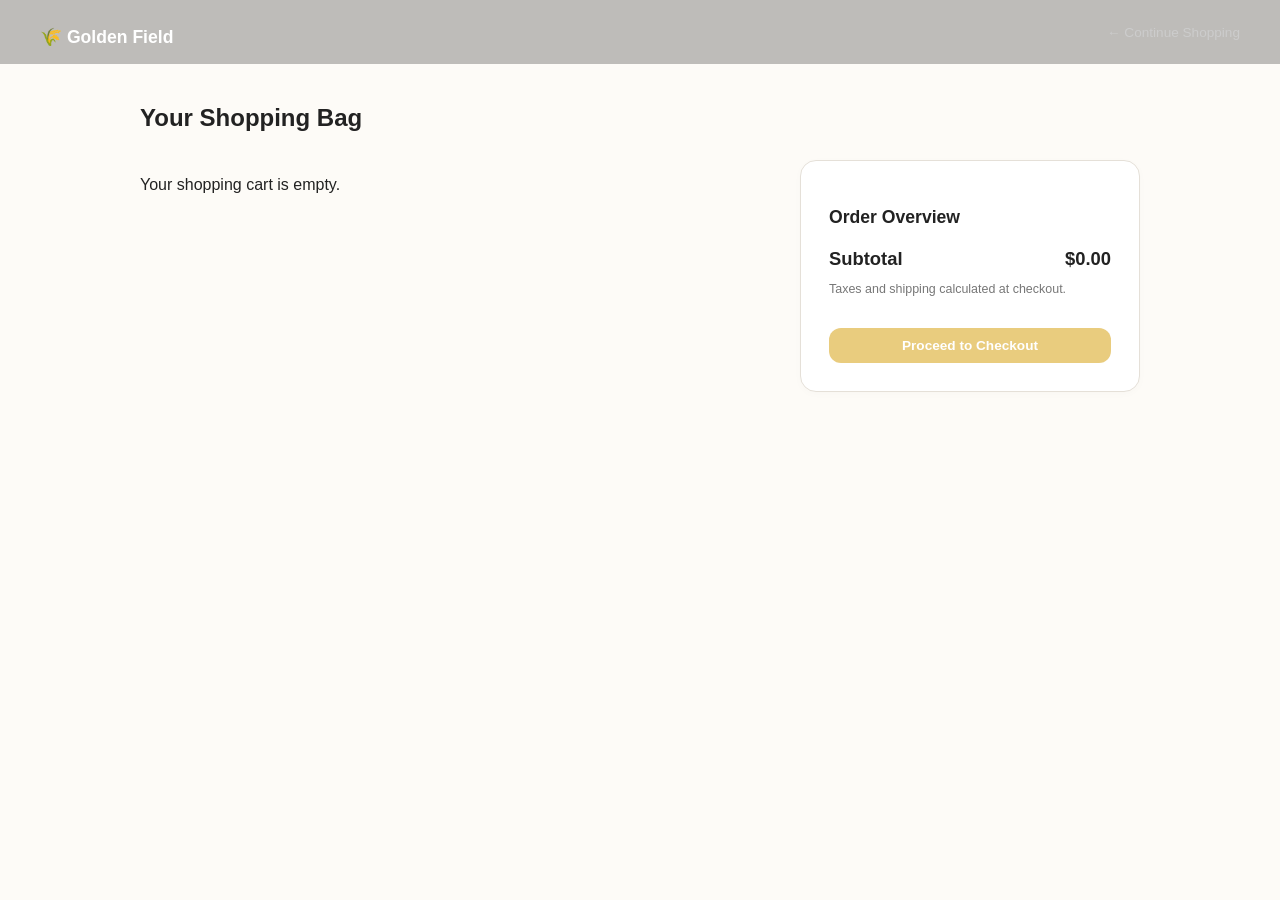
==== cart.html @ d9beb63a "shop.html,cart,checkout,confirmation.html raw files for core functionality." ====
<!DOCTYPE html>
<html lang="en">
<head>
  <meta charset="UTF-8">
  <meta name="viewport" content="width=device-width, initial-scale=1.0">
  <title>Golden Field | Shopping Cart</title>
  <link rel="stylesheet" href="styles.css">
</head>
<body>

  <!-- Dark Top Navbar -->
  <header class="navbar">
    <div class="container nav-container">
      <h1 class="logo">
        <a href="index.html" class="logo-link">🌾 Golden Field</a>
      </h1>
      <a href="index.html" class="back-link-head">&larr; Continue Shopping</a>
    </div>
  </header>

  <!-- Main Cart Container -->
  <main class="cart-page-container">
    <h2 class="cart-title">Your Shopping Bag</h2>

    <div class="cart-page-wrapper">
      <!-- Left Column: Cart Items -->
      <section class="cart-items-section">
        <div id="cart-page-items" class="cart-page-list">
          <!-- Rendered via JS -->
        </div>
      </section>

      <!-- Right Column: Order Summary -->
      <aside class="cart-summary-section">
        <div class="order-summary-box">
          <h3>Order Overview</h3>
          <div class="summary-row total">
            <span>Subtotal</span>
            <span id="cart-page-total">$0.00</span>
          </div>
          <p class="shipping-note">Taxes and shipping calculated at checkout.</p>

          <a href="checkout.html" style="text-decoration: none;">
            <button id="cart-proceed-btn" type="button" class="btn-gold btn-full mt-4">
              Proceed to Checkout
            </button>
          </a>
        </div>
      </aside>
    </div>
  </main>

  <script src="app.js"></script>
</body>
</html>
---- styles.css ----
/* Color Palette */
:root {
  --bg-main: #fdfbf7;
  --header-bg: #1c180e;
  --header-text: #ffffff;
  --accent-gold: #d49a00;
  --accent-gold-hover: #b88400;
  --card-bg: #ffffff;
  --text-dark: #222222;
  --text-muted: #777777;
  --border-color: #e5e0d8;
  --radius-card: 16px;
  --radius-btn: 12px;
}

body {
  background-color: var(--bg-main);
  color: var(--text-dark);
  font-family: -apple-system, BlinkMacSystemFont, "Segoe UI", Roboto, sans-serif;
  margin: 0;
}

/* Dark Header */
.navbar {
  background-color: rgba(0,0,0,0.25);
  padding: 0 40px;
  position: sticky;
  top: 0;
  z-index: 999;
  left: 0;
  color: var(--header-text);
}

.nav-container {
  display: flex;
  justify-content: space-between;
  align-items: center;
  height: 64px;
}

.logo-link {
  color: var(--header-text);
  font-size: 1.1rem;
  font-weight: 700;
  text-decoration: none;
}

.nav-links {
  display: flex;
  gap: 24px;
}

.nav-links a {
  color: #cccccc;
  text-decoration: none;
  font-size: 0.9rem;
}

.nav-links a.active, .nav-links a:hover {
  color: var(--header-text);
}

.cart-button {
  color: var(--header-text);
  text-decoration: none;
  font-size: 1.1rem;
}

/* Page Layout */
.store-body {
  display: grid;
  grid-template-columns: 200px 1fr;
  gap: 40px;
  max-width: 1200px;
  margin: 40px auto;
  padding: 0 20px;
}

/* Sidebar */
.sidebar h3 {
  font-size: 0.9rem;
  color: var(--text-dark);
  margin-bottom: 12px;
}

.sidebar ul {
  list-style: none;
  padding: 0;
  border-top: 1px solid var(--border-color);
  padding-top: 12px;
}

.sidebar li {
  font-size: 0.85rem;
  color: var(--text-muted);
  cursor: pointer;
}

.sidebar li.active {
  color: var(--text-dark);
  font-weight: 600;
}

/* Header & Controls */
.shop-header {
  display: flex;
  justify-content: space-between;
  align-items: flex-end;
  margin-bottom: 24px;
}

.shop-header h2 {
  font-size: 1.75rem;
  margin: 0 0 4px 0;
}

.product-count {
  font-size: 0.8rem;
  color: var(--text-muted);
}

.sort-wrapper {
  font-size: 0.85rem;
  color: var(--text-muted);
}

.sort-dropdown {
  padding: 6px 12px;
  border-radius: 20px;
  border: 1px solid var(--border-color);
  background-color: var(--bg-main);
  font-size: 0.85rem;
  margin-left: 6px;
}

/* Product Grid */
.product-grid {
  display: grid;
  grid-template-columns: repeat(3, 1fr);
  gap: 24px;
}

.product-card {
  display: flex;
  flex-direction: column;
}

.product-image {
  width: 100%;
  aspect-ratio: 1 / 1;
  object-fit: cover;
  border-radius: var(--radius-card);
  background-color: #eee;
  margin-bottom: 12px;
}

.product-title {
  font-size: 0.9rem;
  font-weight: 600;
  margin: 0 0 4px 0;
}

.product-price {
  font-size: 0.85rem;
  color: var(--text-muted);
  margin-bottom: 12px;
}

/* Golden Add to Bag Button */
.btn-gold {
  background-color: var(--accent-gold);
  color: #ffffff;
  border: none;
  padding: 10px 0;
  width: 100%;
  border-radius: var(--radius-btn);
  font-weight: 600;
  font-size: 0.85rem;
  cursor: pointer;
  transition: background 0.2s ease;
}

.btn-gold:hover {
  background-color: var(--accent-gold-hover);
}

@media (max-width: 900px) {
  .store-body {
    grid-template-columns: 1fr;
  }
  .product-grid {
    grid-template-columns: repeat(2, 1fr);
  }
}

/* ==========================================================================
   GOLDEN FIELD CART PAGE STYLES
   ========================================================================== */

.cart-page-container {
  max-width: 1000px;
  margin: 40px auto;
  padding: 0 20px;
}

.cart-title {
  font-size: 1.5rem;
  font-weight: 700;
  margin-bottom: 28px;
  color: var(--text-dark);
}

.cart-page-wrapper {
  display: grid;
  grid-template-columns: 1fr 340px;
  gap: 32px;
  align-items: start;
}

.cart-page-list {
  display: flex;
  flex-direction: column;
  gap: 16px;
}

.cart-page-item {
  display: flex;
  justify-content: space-between;
  align-items: center;
  background-color: #ffffff;
  border: 1px solid var(--border-color);
  border-radius: var(--radius-card);
  padding: 20px 24px;
  box-shadow: 0 2px 8px rgba(0, 0, 0, 0.02);
}

.cart-page-item-info h4 {
  font-size: 0.95rem;
  font-weight: 600;
  color: var(--text-dark);
  margin-bottom: 4px;
}

.cart-page-item-info p {
  color: var(--text-muted);
  font-size: 0.88rem;
  font-weight: 600;
}

.order-summary-box {
  background-color: #ffffff;
  border: 1px solid var(--border-color);
  border-radius: var(--radius-card);
  padding: 28px;
  box-shadow: 0 2px 8px rgba(0, 0, 0, 0.02);
}

.order-summary-box h3 {
  font-size: 1.1rem;
  font-weight: 700;
  margin-bottom: 20px;
  color: var(--text-dark);
}

.summary-row.total {
  display: flex;
  justify-content: space-between;
  font-size: 1.15rem;
  font-weight: 700;
  color: var(--text-dark);
  margin-bottom: 8px;
}

.shipping-note {
  font-size: 0.78rem;
  color: var(--text-muted);
  margin-bottom: 16px;
}

@media (max-width: 800px) {
  .cart-page-wrapper {
    grid-template-columns: 1fr;
  }
}

/* ==========================================================================
   GOLDEN FIELD CHECKOUT STYLES
   ========================================================================== */

.back-link-head {
  color: #cccccc;
  text-decoration: none;
  font-size: 0.85rem;
  transition: color 0.2s ease;
}

.back-link-head:hover {
  color: #ffffff;
}

.checkout-page-container {
  max-width: 1000px;
  margin: 40px auto;
  padding: 0 20px;
}

.checkout-grid {
  display: grid;
  grid-template-columns: 1fr 380px;
  gap: 32px;
  align-items: start;
}

.checkout-form-card,
.checkout-summary-card {
  background-color: #ffffff;
  border: 1px solid var(--border-color);
  border-radius: var(--radius-card);
  padding: 32px;
  box-shadow: 0 2px 8px rgba(0, 0, 0, 0.02);
}

.form-title {
  font-size: 1.35rem;
  font-weight: 700;
  margin-bottom: 24px;
  color: var(--text-dark);
}

.form-group {
  margin-bottom: 18px;
}

.form-group label {
  display: block;
  font-size: 0.8rem;
  font-weight: 600;
  color: var(--text-muted);
  margin-bottom: 6px;
  text-transform: uppercase;
  letter-spacing: 0.03em;
}

.form-group input,
.form-group textarea {
  width: 100%;
  padding: 12px 14px;
  border: 1px solid var(--border-color);
  border-radius: 8px;
  font-size: 0.9rem;
  background-color: var(--bg-main);
  color: var(--text-dark);
  font-family: inherit;
  transition: all 0.2s ease;
}

.form-group input:focus,
.form-group textarea:focus {
  outline: none;
  border-color: var(--accent-gold);
  background-color: #ffffff;
  box-shadow: 0 0 0 3px rgba(212, 154, 0, 0.15);
}

.checkout-summary-card h3 {
  font-size: 1.1rem;
  font-weight: 700;
  margin-bottom: 20px;
  color: var(--text-dark);
}

.summary-items-list {
  display: flex;
  flex-direction: column;
  gap: 12px;
}

.summary-item {
  display: flex;
  justify-content: space-between;
  font-size: 0.88rem;
  color: var(--text-muted);
}

.summary-item span:last-child {
  font-weight: 600;
  color: var(--text-dark);
}

.summary-divider {
  height: 1px;
  background-color: var(--border-color);
  margin: 20px 0;
}

.summary-total-row {
  display: flex;
  justify-content: space-between;
  font-size: 1.15rem;
  font-weight: 700;
  color: var(--text-dark);
}

.mt-4 {
  margin-top: 16px;
}

.btn-full {
  width: 100%;
}

@media (max-width: 800px) {
  .checkout-grid {
    grid-template-columns: 1fr;
  }
}

/* ==========================================================================
   GOLDEN FIELD CONFIRMATION / RECEIPT STYLES
   ========================================================================== */

.confirmation-page-container {
  max-width: 600px;
  margin: 40px auto;
  padding: 0 20px;
}

.confirmation-card {
  background-color: #ffffff;
  border: 1px solid var(--border-color);
  border-radius: var(--radius-card);
  padding: 36px;
  text-align: center;
  box-shadow: 0 2px 10px rgba(0, 0, 0, 0.02);
}

.success-badge {
  width: 56px;
  height: 56px;
  background-color: #f3eae0;
  color: var(--accent-gold);
  border-radius: 50%;
  display: flex;
  align-items: center;
  justify-content: center;
  font-size: 1.5rem;
  font-weight: bold;
  margin: 0 auto 16px auto;
}

.confirmation-card h2 {
  font-size: 1.4rem;
  font-weight: 700;
  color: var(--text-dark);
  margin-bottom: 6px;
}

.confirmation-sub {
  font-size: 0.88rem;
  color: var(--text-muted);
  margin-bottom: 24px;
}

.receipt-box {
  background-color: var(--bg-main);
  border: 1px solid var(--border-color);
  border-radius: 12px;
  padding: 24px;
  text-align: left;
  margin-bottom: 24px;
}

.receipt-header {
  display: flex;
  justify-content: space-between;
  font-size: 0.85rem;
  font-weight: 700;
  color: var(--text-dark);
  padding-bottom: 12px;
  border-bottom: 1px dashed var(--border-color);
  margin-bottom: 16px;
}

.receipt-section {
  margin-bottom: 16px;
}

.receipt-section h4 {
  font-size: 0.75rem;
  font-weight: 700;
  text-transform: uppercase;
  color: var(--text-muted);
  letter-spacing: 0.04em;
  margin-bottom: 6px;
}

.receipt-section p {
  font-size: 0.88rem;
  color: var(--text-dark);
  line-height: 1.4;
}

.receipt-total-row {
  display: flex;
  justify-content: space-between;
  font-size: 1.1rem;
  font-weight: 700;
  color: var(--text-dark);
}

.btn-inline {
  display: inline-block;
  text-decoration: none;
  text-align: center;
}

/* Sidebar Items */
.sidebar ul li {
  font-size: 0.85rem;
  color: var(--text-muted);
  cursor: pointer;
  padding: 6px 0;
  transition: color 0.2s ease;
}

.sidebar ul li:hover {
  color: var(--text-dark);
}

.sidebar ul li.active {
  color: var(--text-dark);
  font-weight: 700;
}

/* Controls Group */
.controls-wrapper {
  display: flex;
  align-items: center;
  gap: 16px;
}

/* Search Bar Styles */
.search-wrapper input {
  padding: 6px 14px;
  border-radius: 20px;
  border: 1px solid var(--border-color);
  background-color: var(--bg-main);
  font-size: 0.85rem;
  color: var(--text-dark);
  outline: none;
  transition: all 0.2s ease;
  width: 180px;
}

.search-wrapper input:focus {
  border-color: var(--accent-gold);
  background-color: #ffffff;
  width: 220px;
  box-shadow: 0 0 0 3px rgba(212, 154, 0, 0.12);
}

@media (max-width: 640px) {
  .shop-header {
    flex-direction: column;
    align-items: flex-start;
    gap: 16px;
  }

  .controls-wrapper {
    width: 100%;
    justify-content: space-between;
  }

  .search-wrapper input {
    width: 100%;
  }
}
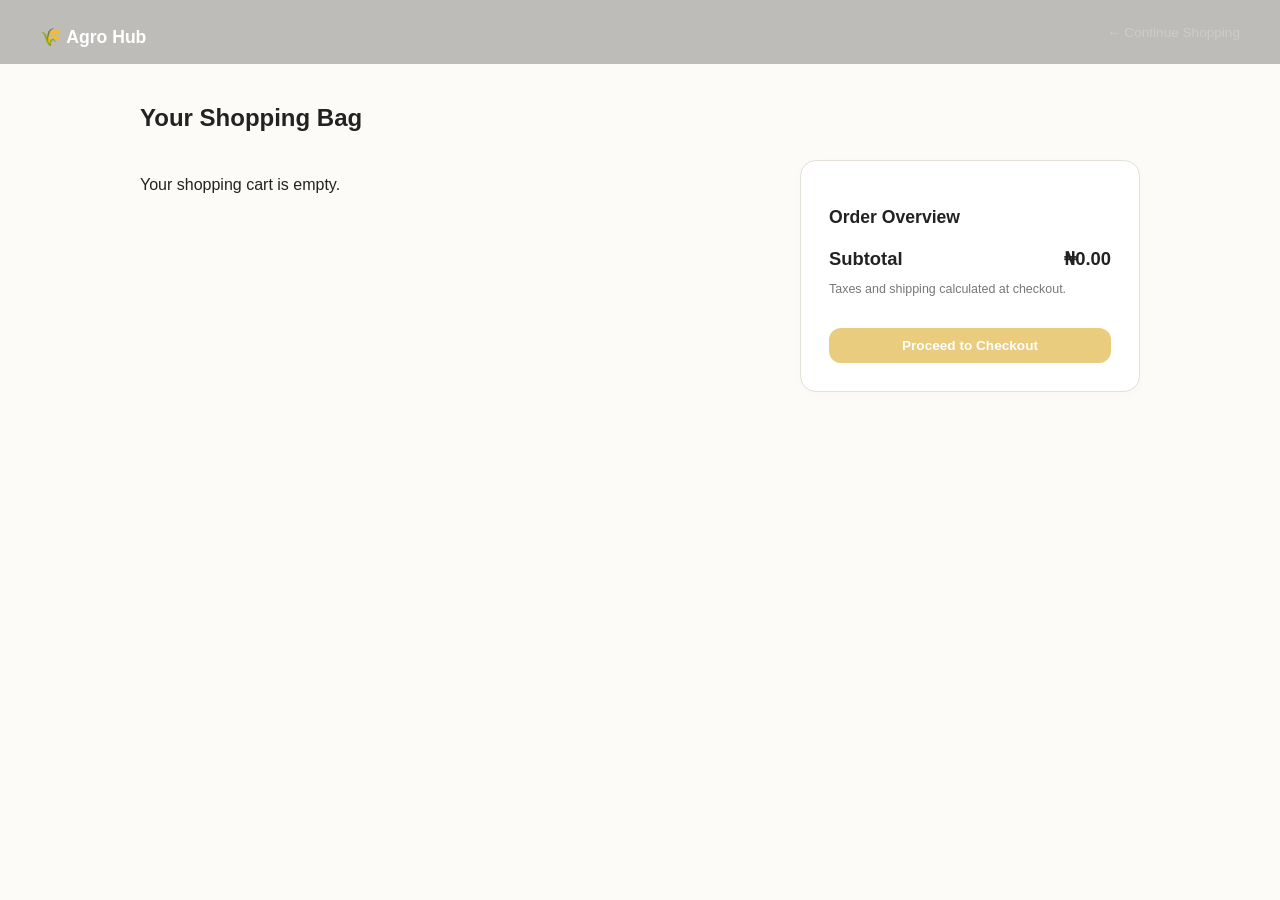
==== commit 52ff3246: "shop,cart,checkout and confirmation page." ====
--- a/cart.html
+++ b/cart.html
@@ -3,7 +3,7 @@
 <head>
   <meta charset="UTF-8">
   <meta name="viewport" content="width=device-width, initial-scale=1.0">
-  <title>Golden Field | Shopping Cart</title>
+  <title>Agro Hub | Shopping Cart</title>
   <link rel="stylesheet" href="styles.css">
 </head>
 <body>
@@ -12,9 +12,9 @@
   <header class="navbar">
     <div class="container nav-container">
       <h1 class="logo">
-        <a href="index.html" class="logo-link">🌾 Golden Field</a>
+        <a href="shop.html" class="logo-link">🌾 Agro Hub</a>
       </h1>
-      <a href="index.html" class="back-link-head">&larr; Continue Shopping</a>
+      <a href="shop.html" class="back-link-head">&larr; Continue Shopping</a>
     </div>
   </header>
 
@@ -36,7 +36,7 @@
           <h3>Order Overview</h3>
           <div class="summary-row total">
             <span>Subtotal</span>
-            <span id="cart-page-total">$0.00</span>
+            <span id="cart-page-total">₦0.00</span>
           </div>
           <p class="shipping-note">Taxes and shipping calculated at checkout.</p>
 
--- a/styles.css
+++ b/styles.css
@@ -574,4 +574,5 @@
   .search-wrapper input {
     width: 100%;
   }
-}+}
+
